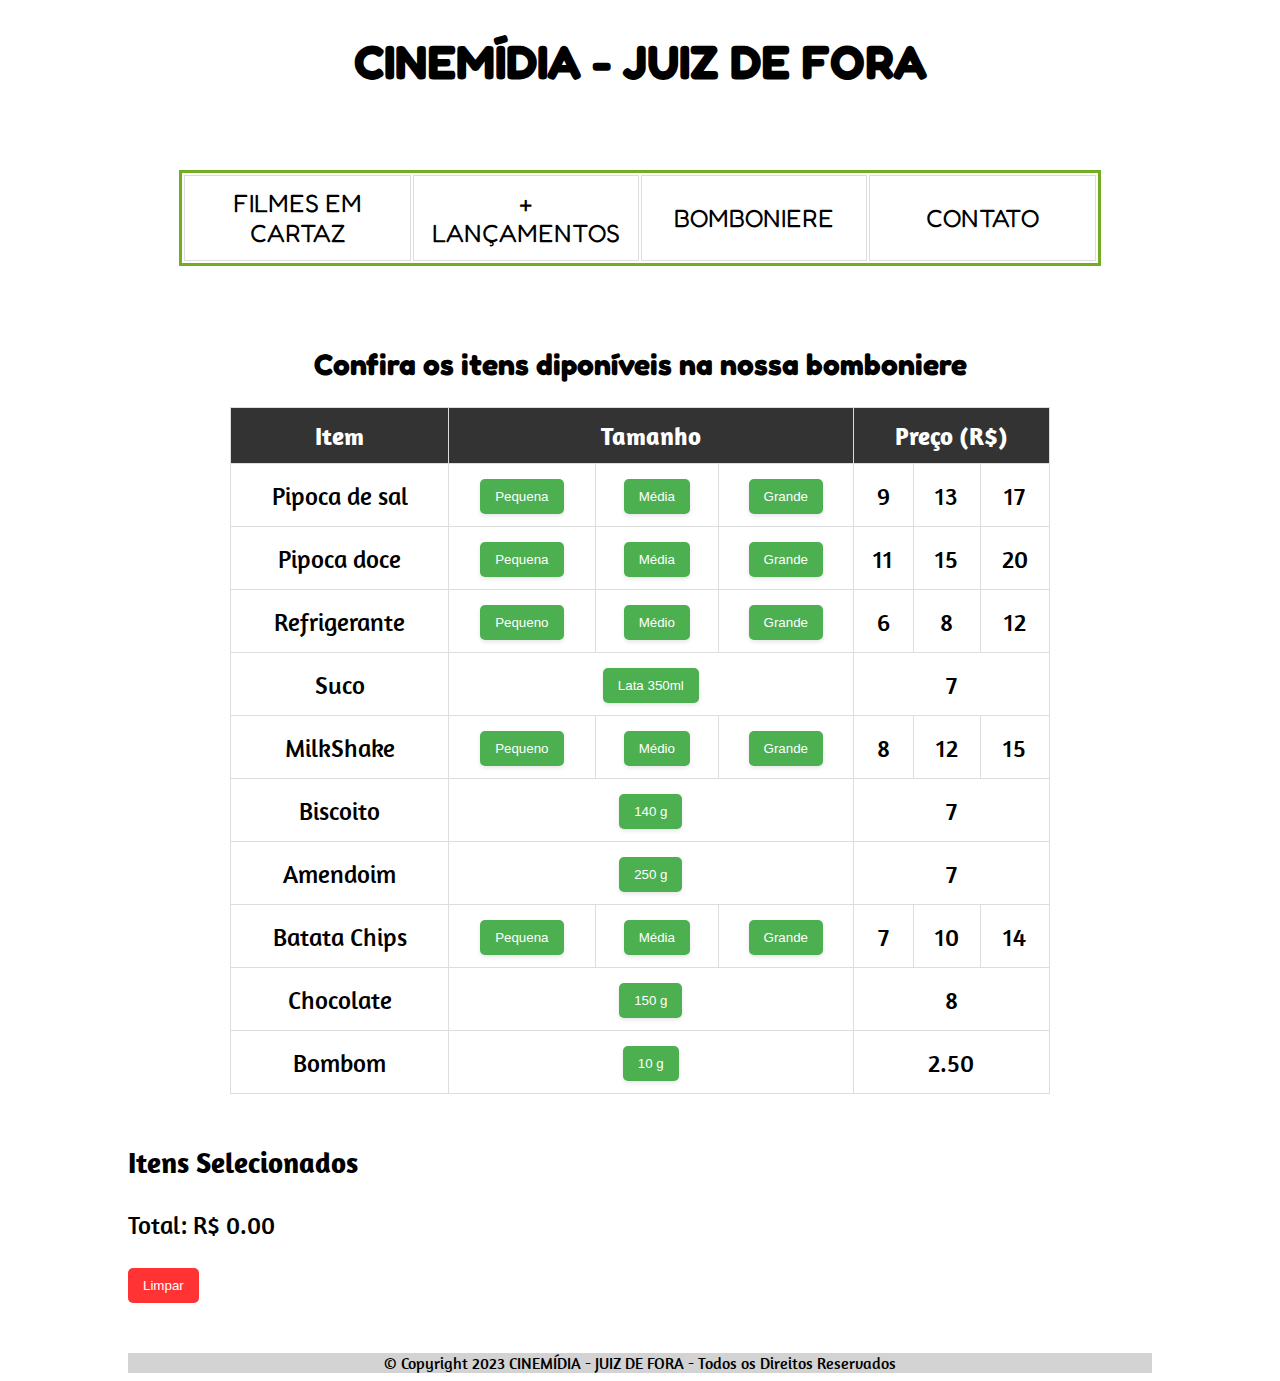
==== bomboniere.html @ 89e6549a "primeiro commit" ====
<!DOCTYPE html>

<html lang="pt-br">

<head>
  <title>CINEMÍDIA - JUIZ DE FORA</title>
  <meta charset="utf-8" />
  <meta name="author" content="Lucas Alves" />

  <link rel="shortcut icon" href="imagens/icone.ico" type="image/x-icon" />

  <meta name="description" content="Pagina do CINEMÍDIA - JUIZ DE FORA" />
  <meta name="keywords" content="Cinema,Filmes,Documentario" />
  <link rel="stylesheet" href="./estilo/folhaEstilo.css" />
  <link rel="stylesheet" href="./estilo/bomboniere.css">

  <link href="https://fonts.googleapis.com/css?family=Amaranth|Fredoka+One" rel="stylesheet" />
</head>

<script src="./script/bomboniere.js"></script>

<body>
  <h1>CINEMÍDIA - JUIZ DE FORA</h1>

  <table id="barraMenu">
    <tr>
      <td class="celula_barraMenu">
        <a href="index.html"> FILMES EM CARTAZ </a>
      </td>
      <td class="celula_barraMenu">
        <a href="lancamentos.html"> + LANÇAMENTOS </a>
      </td>
      <td class="celula_barraMenu">
        <a href="bomboniere.html"> BOMBONIERE </a>
      </td>
      <td class="celula_barraMenu"><a href="contato.html"> CONTATO </a></td>
    </tr>
  </table>

  <h2>Confira os itens diponíveis na nossa bomboniere</h2>

  <table id="tabela">
    <tr>
      <th>Item</th>
      <th colspan="3">Tamanho</th>
      <th colspan="3">Preço (R$)</th>
    </tr>

    <tr>
      <td>Pipoca de sal</td>
      <td><button class="btn-tamanho" data-item="pipocaSal" data-tamanho="pequena">Pequena</button></td>
      <td><button class="btn-tamanho" data-item="pipocaSal" data-tamanho="media">Média</button></td>
      <td><button class="btn-tamanho" data-item="pipocaSal" data-tamanho="grande">Grande</button></td>
      <td>9</td>
      <td>13</td>
      <td>17</td>
    </tr>

    <tr>
      <td>Pipoca doce</td>
      <td><button class="btn-tamanho" data-item="pipocaDoce" data-tamanho="pequena">Pequena</button></td>
      <td><button class="btn-tamanho" data-item="pipocaDoce" data-tamanho="media">Média</button></td>
      <td><button class="btn-tamanho" data-item="pipocaDoce" data-tamanho="grande">Grande</button></td>
      <td>11</td>
      <td>15</td>
      <td>20</td>
    </tr>

    <tr>
      <td>Refrigerante</td>
      <td><button class="btn-tamanho" data-item="refrigerante" data-tamanho="pequena">Pequeno</button></td>
      <td><button class="btn-tamanho" data-item="refrigerante" data-tamanho="media">Médio</button></td>
      <td><button class="btn-tamanho" data-item="refrigerante" data-tamanho="grande">Grande</button></td>
      <td>6</td>
      <td>8</td>
      <td>12</td>
    </tr>

    <tr>
      <td>Suco</td>
      <td colspan="3"><button class="btn-tamanho" data-item="suco" data-tamanho="unico">Lata 350ml</button></td>
      <td colspan="3">7</td>
    </tr>

    <tr>
      <td>MilkShake</td>
      <td><button class="btn-tamanho" data-item="milkShake" data-tamanho="pequena">Pequeno</button></td>
      <td><button class="btn-tamanho" data-item="milkShake" data-tamanho="media">Médio</button></td>
      <td><button class="btn-tamanho" data-item="milkShake" data-tamanho="grande">Grande</button></td>
      <td>8</td>
      <td>12</td>
      <td>15</td>
    </tr>

    <tr>
      <td>Biscoito</td>
      <td colspan="3"><button class="btn-tamanho" data-item="biscoito" data-tamanho="unico">140 g</button></td>
      <td colspan="3">7</td>
    </tr>

    <tr>
      <td>Amendoim</td>
      <td colspan="3"><button class="btn-tamanho" data-item="biscoito" data-tamanho="unico">250 g</button></td>
      <td colspan="3">7</td>
    </tr>

    <tr>
      <td>Batata Chips</td>
      <td><button class="btn-tamanho" data-item="batata" data-tamanho="pequena">Pequena</button></td>
      <td><button class="btn-tamanho" data-item="batata" data-tamanho="media">Média</button></td>
      <td><button class="btn-tamanho" data-item="batata" data-tamanho="grande">Grande</button></td>
      <td>7</td>
      <td>10</td>
      <td>14</td>
    </tr>

    <tr>
      <td>Chocolate</td>
      <td colspan="3"><button class="btn-tamanho" data-item="chocolate" data-tamanho="unico">150 g</button></td>
      <td colspan="3">8</td>
    </tr>

    <tr>
      <td>Bombom</td>
      <td colspan="3"><button class="btn-tamanho" data-item="bombom" data-tamanho="unico">10 g</button></td>
      <td colspan="3">2.50</td>
    </tr>
  </table>

  <div>
    <h3>Itens Selecionados</h3>
    <ul id="itens-selecionados"></ul>
    <p>Total: R$ <span id="total">0.00</span></p>
    <button id="limpar-btn">Limpar</button>
  </div>

  <div id="rodape">
    © Copyright 2023 CINEMÍDIA - JUIZ DE FORA - Todos os Direitos Reservados
  </div>
</body>

</html>
---- estilo/folhaEstilo.css ----
p,
div,
table {
  font-size: 25px;
  font-family: "Amaranth", sans-serif;
  text-align: justify;
}

h1 {
  text-align: center;
  font-family: "Fredoka One", cursive;
  font-size: 48px;
  background-position-x: 0;
  background-color: white;
}

h2 {
  text-align: center;
  font-family: "Fredoka One", cursive;
  font-size: 30px;
  background-color: white;
}

body {
  margin-left: auto;
  margin-right: auto;
  width: 80%;
  background-color: white;
  /*background-image: url("imagens/background4.jpg");*/
}

#rodape {
  margin-top: 50px;
  text-align: center;
  font-size: 16px;
  width: 100%;
  background-color: lightgrey;
}

#barraMenu {
  font-family: "Fredoka One", cursive;
  font-size: 25px;
  margin: 80px 0px;
  margin-left: auto;
  margin-right: auto;
  position: static;
  width: 90%;
  border: 3px solid #73ad21;
  background-color: white;
  text-align: center;
}

a:visited,
a:link {
  color: black;

  text-decoration: none;
}

a:hover {
  text-decoration: underline;
}

.celula_barraMenu {
  width: 25%;
}

#centro {
  position: static;
  left: 70px;
  top: 70px;
  height: auto;
  width: auto;
  background-color: lightblue;
}

th,
td {
    padding: 12px;
    border: 1px solid #ddd;
    text-align: center;
}

th {
    background-color: #333;
    color: white;
}
---- estilo/bomboniere.css ----
#tabela {
    margin: 0 auto;
    border-collapse: collapse;
    width: 80%;
    margin-bottom: 50px;
}

th,
td {
    padding: 12px;
    border: 1px solid #ddd;
    text-align: center;
}

th {
    background-color: #333;
    color: white;
}

.zebrado1 {
    background-color: #5cacee;
}

.zebrado2 {
    background-color: #87ceff;
}

.btn-tamanho {
    background-color: #4CAF50;
    color: #ffffff;
    padding: 10px 15px;
    border: none;
    border-radius: 5px;
    cursor: pointer;
    box-shadow: 0 2px 4px rgba(0, 0, 0, 0.1);
    transition: background-color 0.3s;
  }
  
  .btn-tamanho:hover {
    background-color: #45a049;
  }

  #limpar-btn {
    background-color: #ff3333;
    color: #ffffff;
    padding: 10px 15px;
    border: none;
    border-radius: 5px;
    cursor: pointer;
    transition: background-color 0.3s;
  }
  
  #limpar-btn:hover {
    background-color: #cc0000;
  }
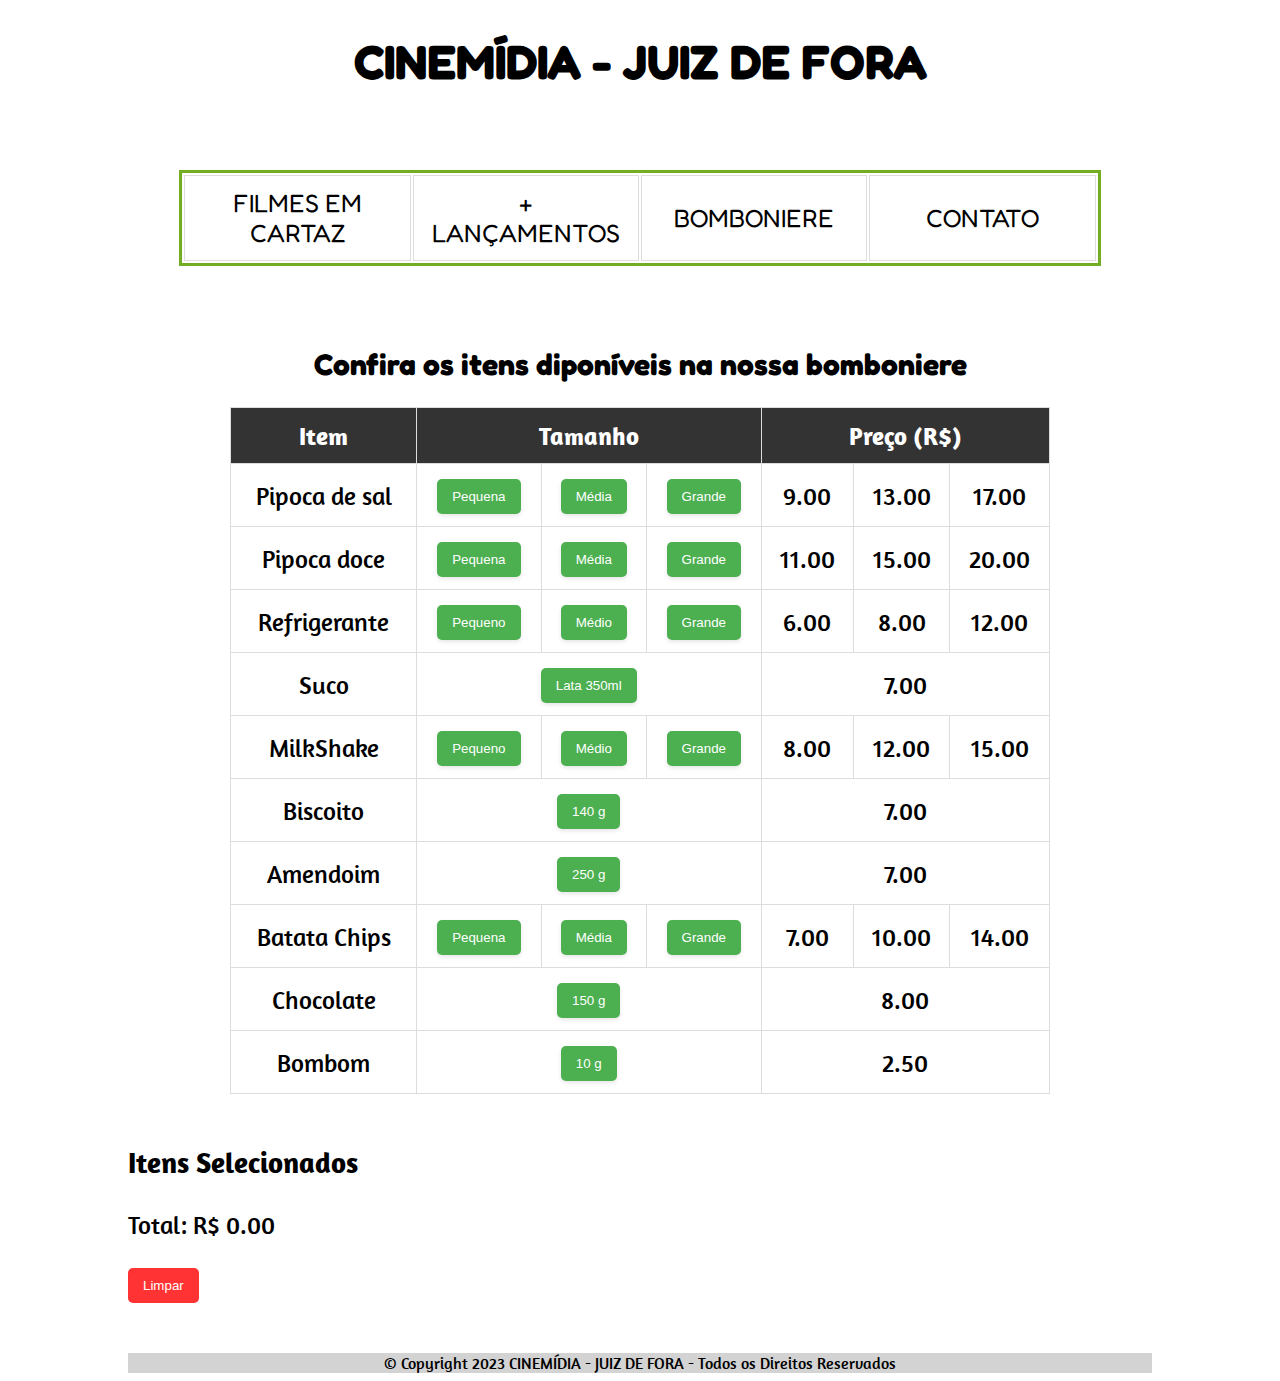
==== commit 90f502d7: "alterar preços e contato" ====
--- a/bomboniere.html
+++ b/bomboniere.html
@@ -51,9 +51,9 @@
       <td><button class="btn-tamanho" data-item="pipocaSal" data-tamanho="pequena">Pequena</button></td>
       <td><button class="btn-tamanho" data-item="pipocaSal" data-tamanho="media">Média</button></td>
       <td><button class="btn-tamanho" data-item="pipocaSal" data-tamanho="grande">Grande</button></td>
-      <td>9</td>
-      <td>13</td>
-      <td>17</td>
+      <td>9.00</td>
+      <td>13.00</td>
+      <td>17.00</td>
     </tr>
 
     <tr>
@@ -61,9 +61,9 @@
       <td><button class="btn-tamanho" data-item="pipocaDoce" data-tamanho="pequena">Pequena</button></td>
       <td><button class="btn-tamanho" data-item="pipocaDoce" data-tamanho="media">Média</button></td>
       <td><button class="btn-tamanho" data-item="pipocaDoce" data-tamanho="grande">Grande</button></td>
-      <td>11</td>
-      <td>15</td>
-      <td>20</td>
+      <td>11.00</td>
+      <td>15.00</td>
+      <td>20.00</td>
     </tr>
 
     <tr>
@@ -71,15 +71,15 @@
       <td><button class="btn-tamanho" data-item="refrigerante" data-tamanho="pequena">Pequeno</button></td>
       <td><button class="btn-tamanho" data-item="refrigerante" data-tamanho="media">Médio</button></td>
       <td><button class="btn-tamanho" data-item="refrigerante" data-tamanho="grande">Grande</button></td>
-      <td>6</td>
-      <td>8</td>
-      <td>12</td>
+      <td>6.00</td>
+      <td>8.00</td>
+      <td>12.00</td>
     </tr>
 
     <tr>
       <td>Suco</td>
       <td colspan="3"><button class="btn-tamanho" data-item="suco" data-tamanho="unico">Lata 350ml</button></td>
-      <td colspan="3">7</td>
+      <td colspan="3">7.00</td>
     </tr>
 
     <tr>
@@ -87,21 +87,21 @@
       <td><button class="btn-tamanho" data-item="milkShake" data-tamanho="pequena">Pequeno</button></td>
       <td><button class="btn-tamanho" data-item="milkShake" data-tamanho="media">Médio</button></td>
       <td><button class="btn-tamanho" data-item="milkShake" data-tamanho="grande">Grande</button></td>
-      <td>8</td>
-      <td>12</td>
-      <td>15</td>
+      <td>8.00</td>
+      <td>12.00</td>
+      <td>15.00</td>
     </tr>
 
     <tr>
       <td>Biscoito</td>
       <td colspan="3"><button class="btn-tamanho" data-item="biscoito" data-tamanho="unico">140 g</button></td>
-      <td colspan="3">7</td>
+      <td colspan="3">7.00</td>
     </tr>
 
     <tr>
       <td>Amendoim</td>
       <td colspan="3"><button class="btn-tamanho" data-item="biscoito" data-tamanho="unico">250 g</button></td>
-      <td colspan="3">7</td>
+      <td colspan="3">7.00</td>
     </tr>
 
     <tr>
@@ -109,15 +109,15 @@
       <td><button class="btn-tamanho" data-item="batata" data-tamanho="pequena">Pequena</button></td>
       <td><button class="btn-tamanho" data-item="batata" data-tamanho="media">Média</button></td>
       <td><button class="btn-tamanho" data-item="batata" data-tamanho="grande">Grande</button></td>
-      <td>7</td>
-      <td>10</td>
-      <td>14</td>
+      <td>7.00</td>
+      <td>10.00</td>
+      <td>14.00</td>
     </tr>
 
     <tr>
       <td>Chocolate</td>
       <td colspan="3"><button class="btn-tamanho" data-item="chocolate" data-tamanho="unico">150 g</button></td>
-      <td colspan="3">8</td>
+      <td colspan="3">8.00</td>
     </tr>
 
     <tr>
